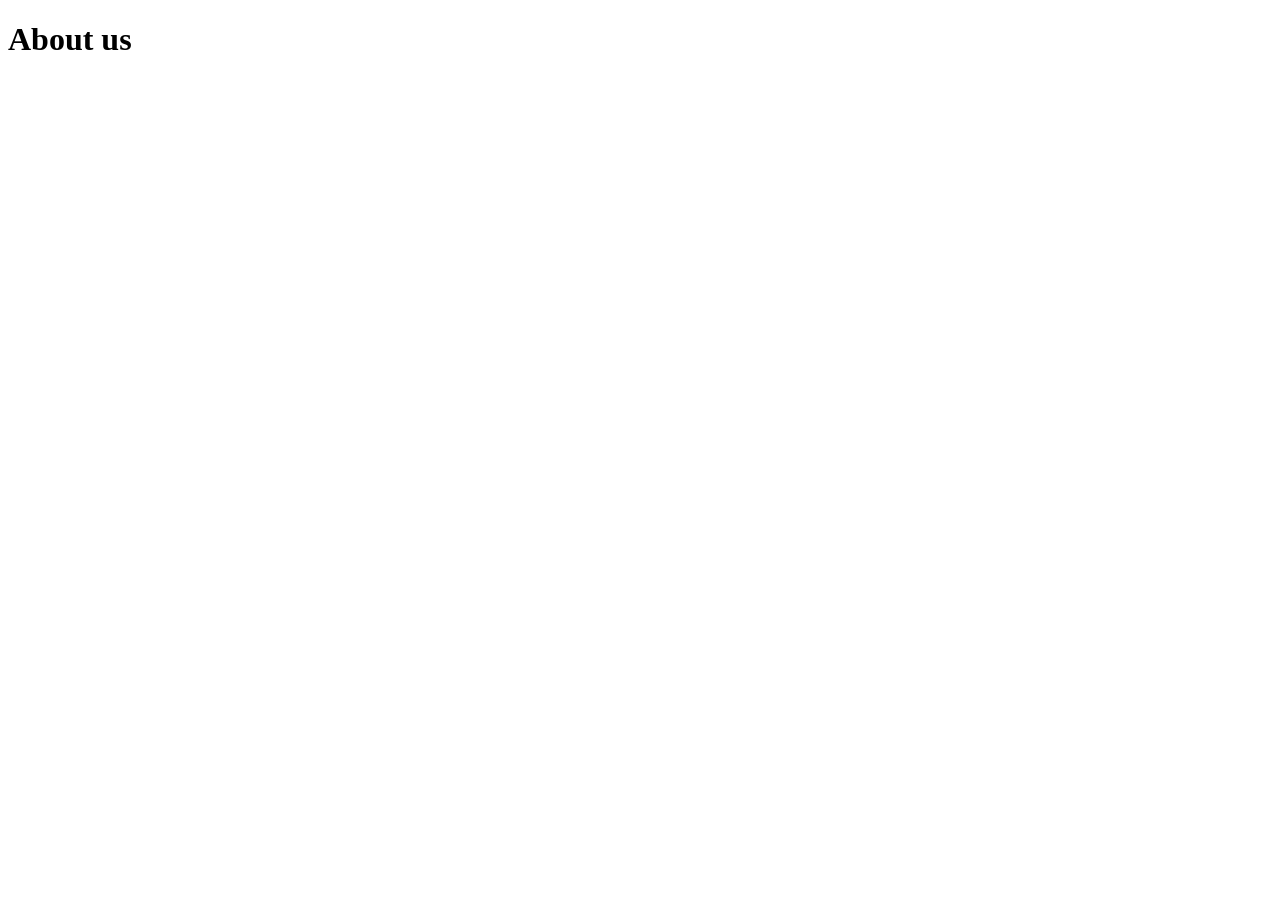
==== about.html @ fdfaa885 "add about.index file" ====
<!DOCTYPE html>
<html lang="en">
<head>
  <meta charset="UTF-8">
  <meta name="viewport" content="width=device-width, initial-scale=1.0">
  <title>About us</title>
</head>
<body>
  <h1>About us</h1>
</body>
</html>
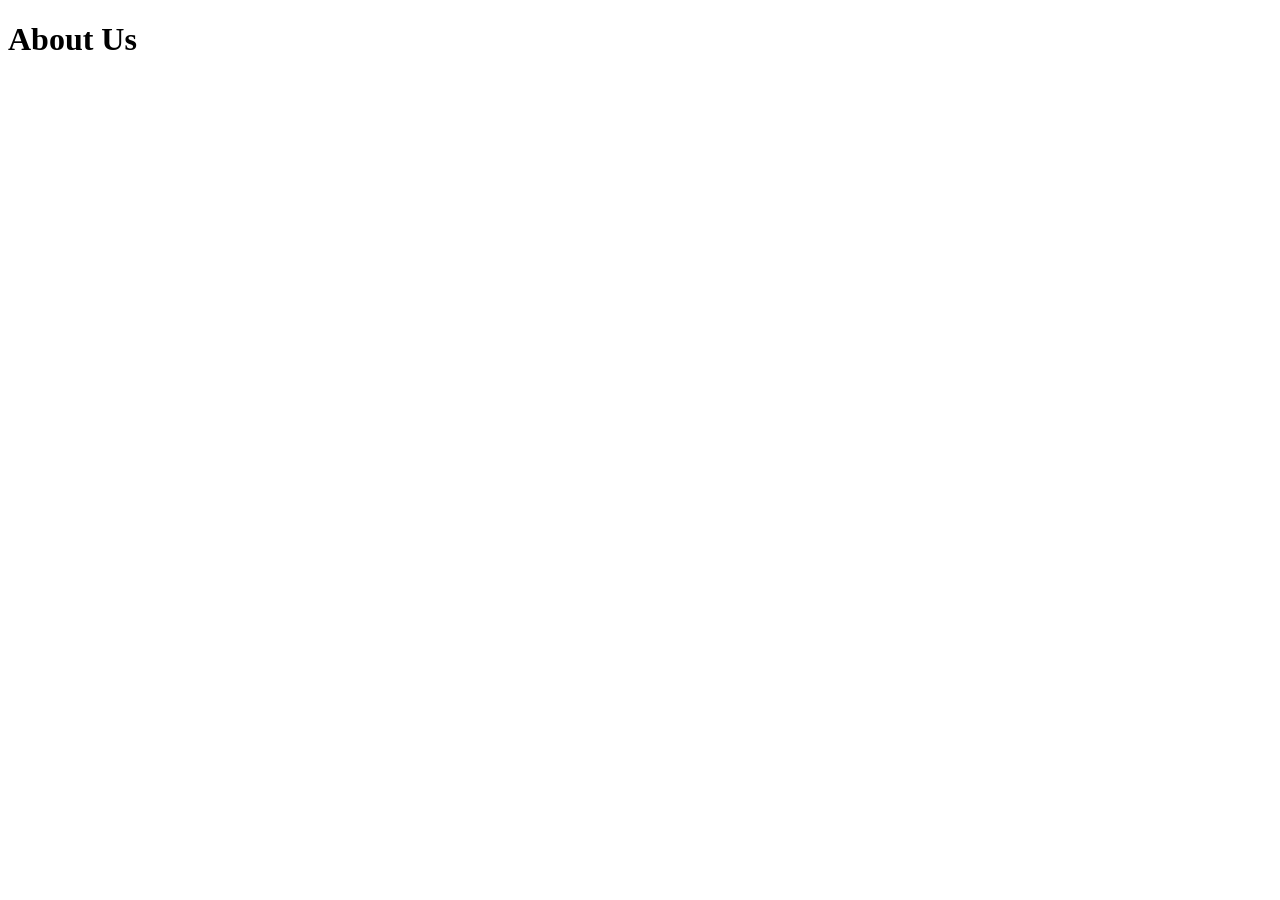
==== commit b9e82bc7: "create about.html file" ====
--- a/about.html
+++ b/about.html
@@ -1,11 +1,11 @@
 <!DOCTYPE html>
 <html lang="en">
 <head>
-  <meta charset="UTF-8">
-  <meta name="viewport" content="width=device-width, initial-scale=1.0">
-  <title>About us</title>
+    <meta charset="UTF-8">
+    <meta name="viewport" content="width=device-width, initial-scale=1.0">
+    <title>About Page</title>
 </head>
 <body>
-  <h1>About us</h1>
+    <h1>About Us</h1>
 </body>
 </html>
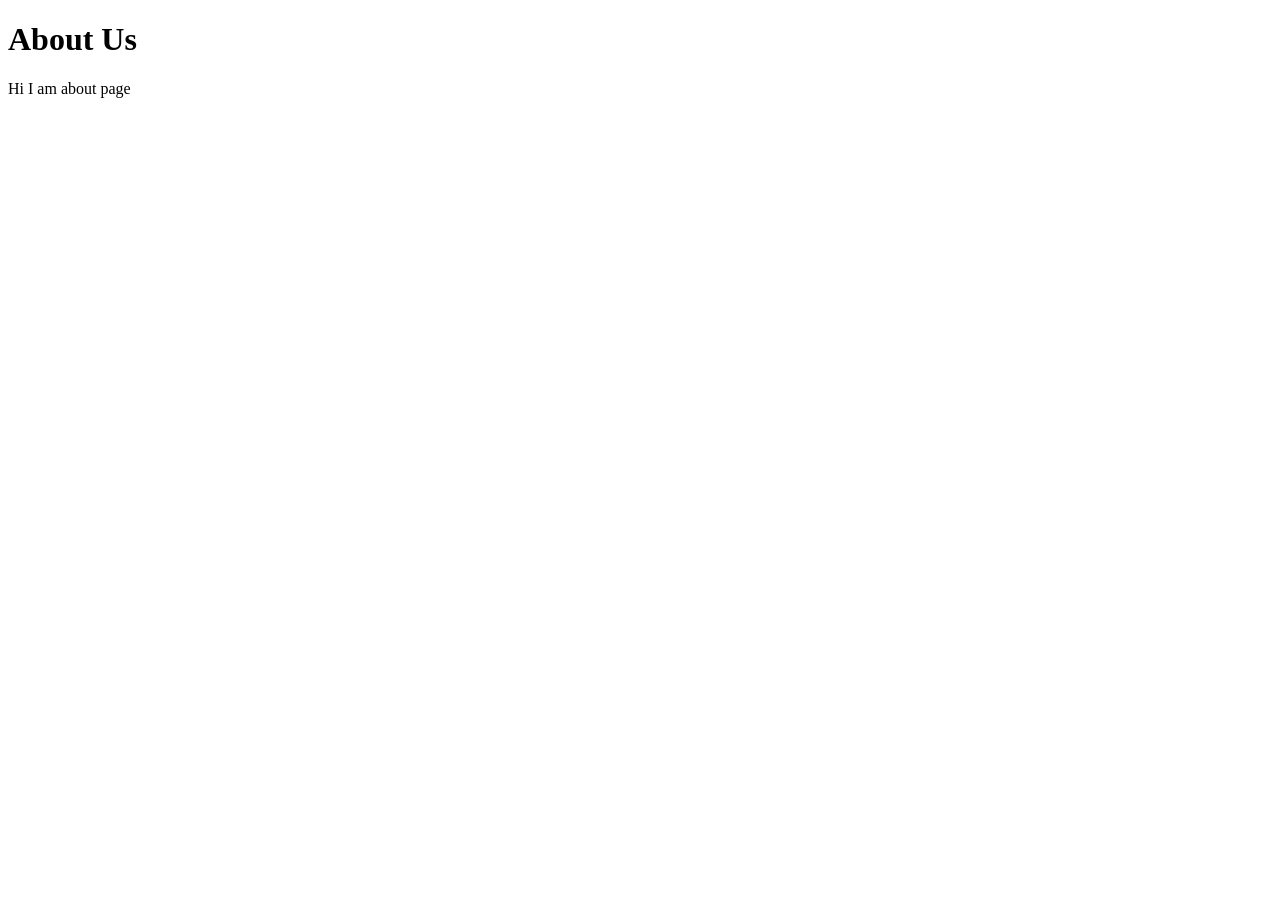
==== commit 7b6c56b1: "add about intro in a p tag" ====
--- a/about.html
+++ b/about.html
@@ -7,5 +7,6 @@
 </head>
 <body>
     <h1>About Us</h1>
+    <p>Hi I am about page</p>
 </body>
 </html>
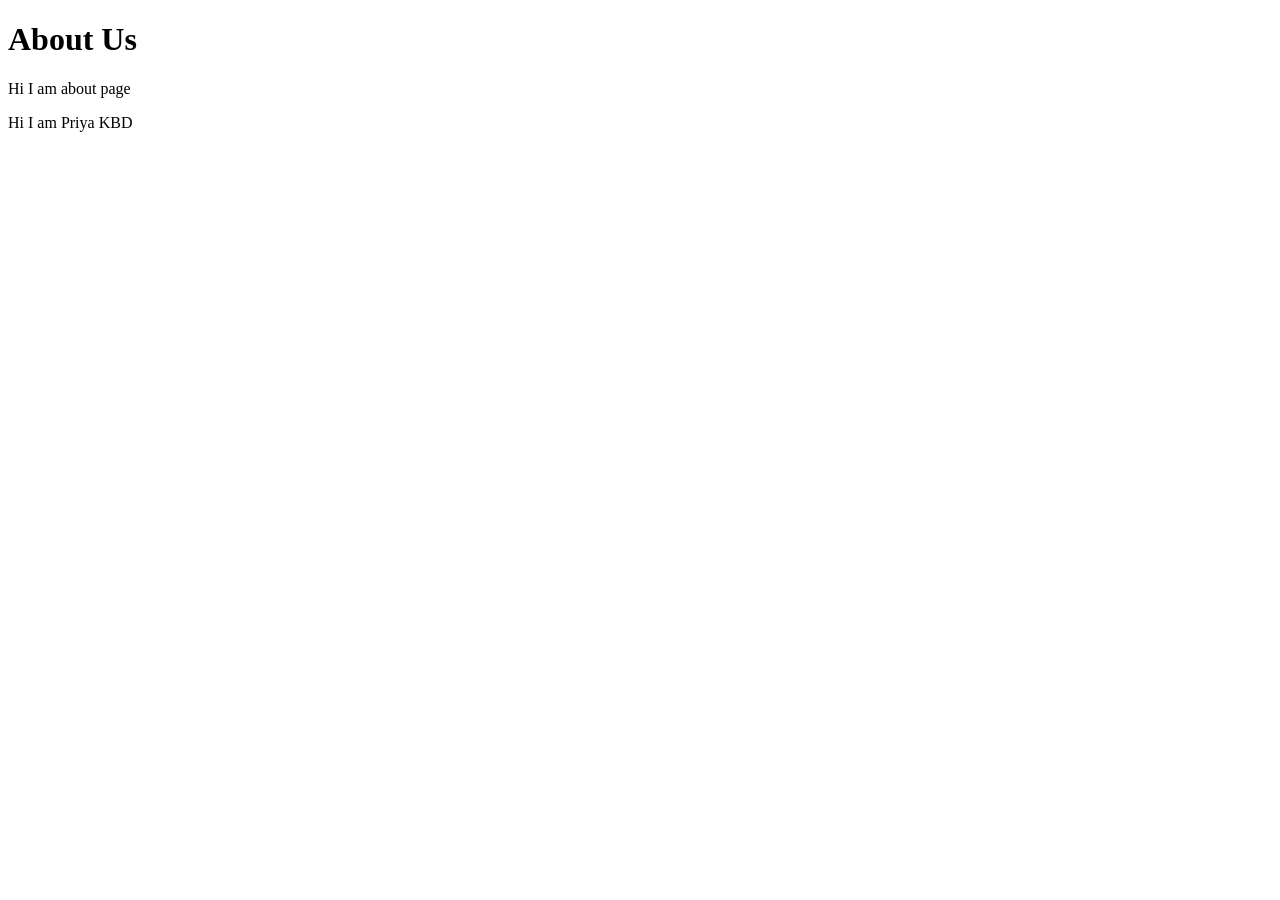
==== commit a678ee63: "a paragraph" ====
--- a/about.html
+++ b/about.html
@@ -8,5 +8,6 @@
 <body>
     <h1>About Us</h1>
     <p>Hi I am about page</p>
+    <p>Hi I am Priya KBD</p>
 </body>
-</html>+</html>
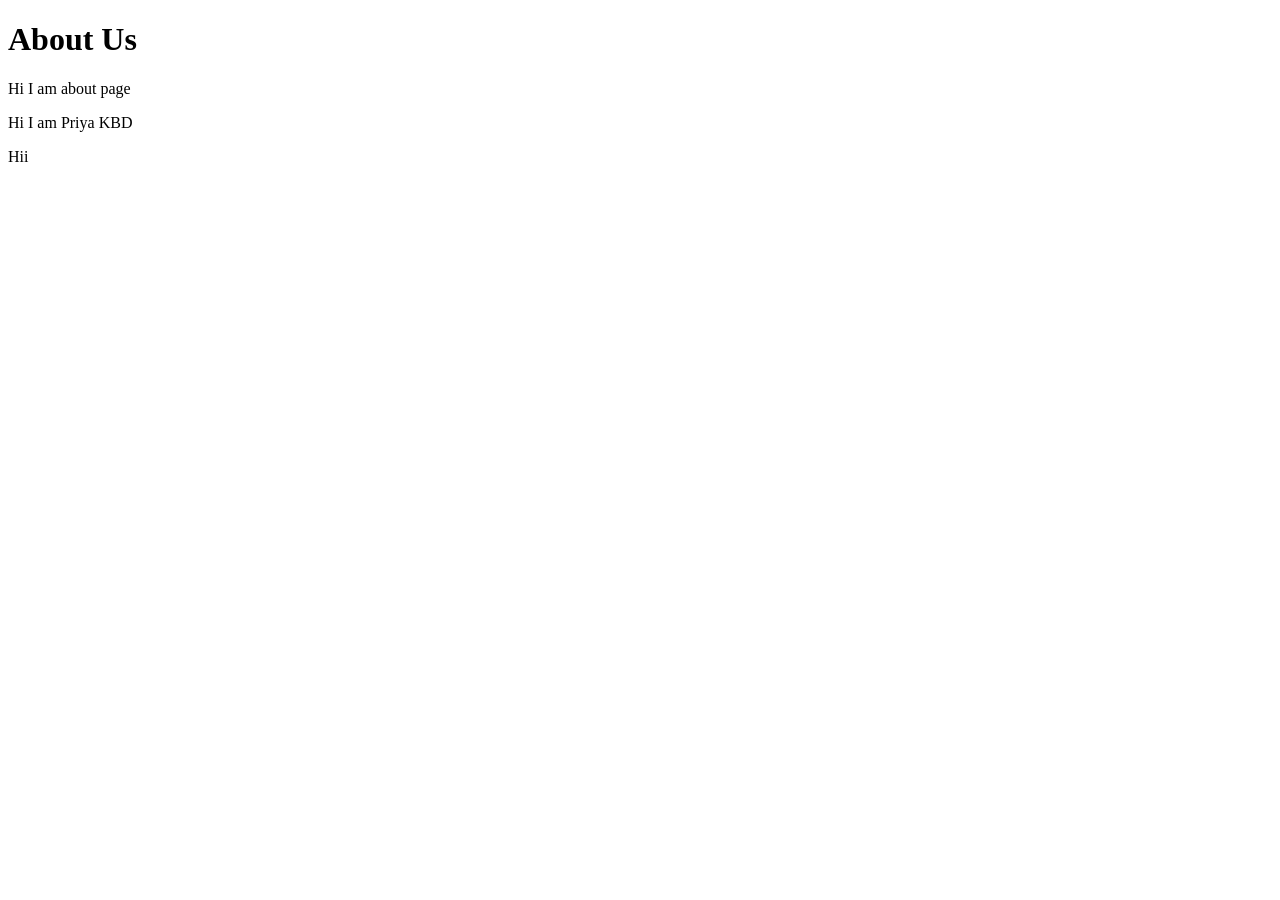
==== commit 8d414ed6: "add span tag in about.html" ====
--- a/about.html
+++ b/about.html
@@ -9,5 +9,6 @@
     <h1>About Us</h1>
     <p>Hi I am about page</p>
     <p>Hi I am Priya KBD</p>
+    <span>Hii</span>
 </body>
 </html>
